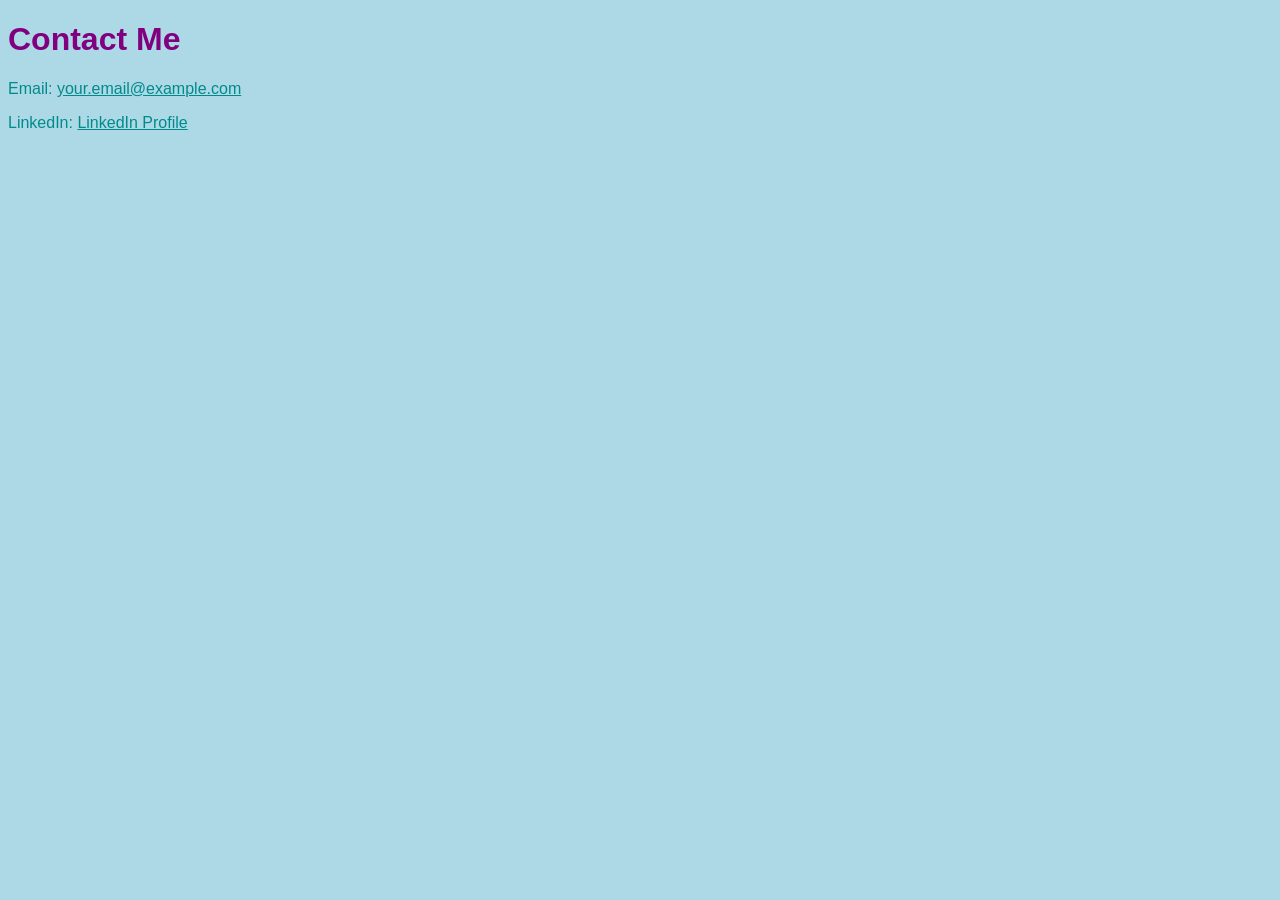
==== contact.html @ ea85db45 "Contact and Interests" ====
<!DOCTYPE html>
<html>
<head>
    <title>Contact Masoud</title>
    <style>
        body {
            background-color: lightblue;
            font-family: Arial, sans-serif;
        }
        h1 {
            color: purple;
        }
        p, a {
            color: darkcyan;
        }
    </style>
</head>
<body>
    <h1>Contact Me</h1>
    <p>Email: <a href="Masoud:Masoudmnm21@gmail.com">your.email@example.com</a></p>
    <p>LinkedIn: <a href="www.linkedin.com/in/masoud-moawiye-bb9a3b2b1" target="_blank">LinkedIn Profile</a></p>
</body>
</html>
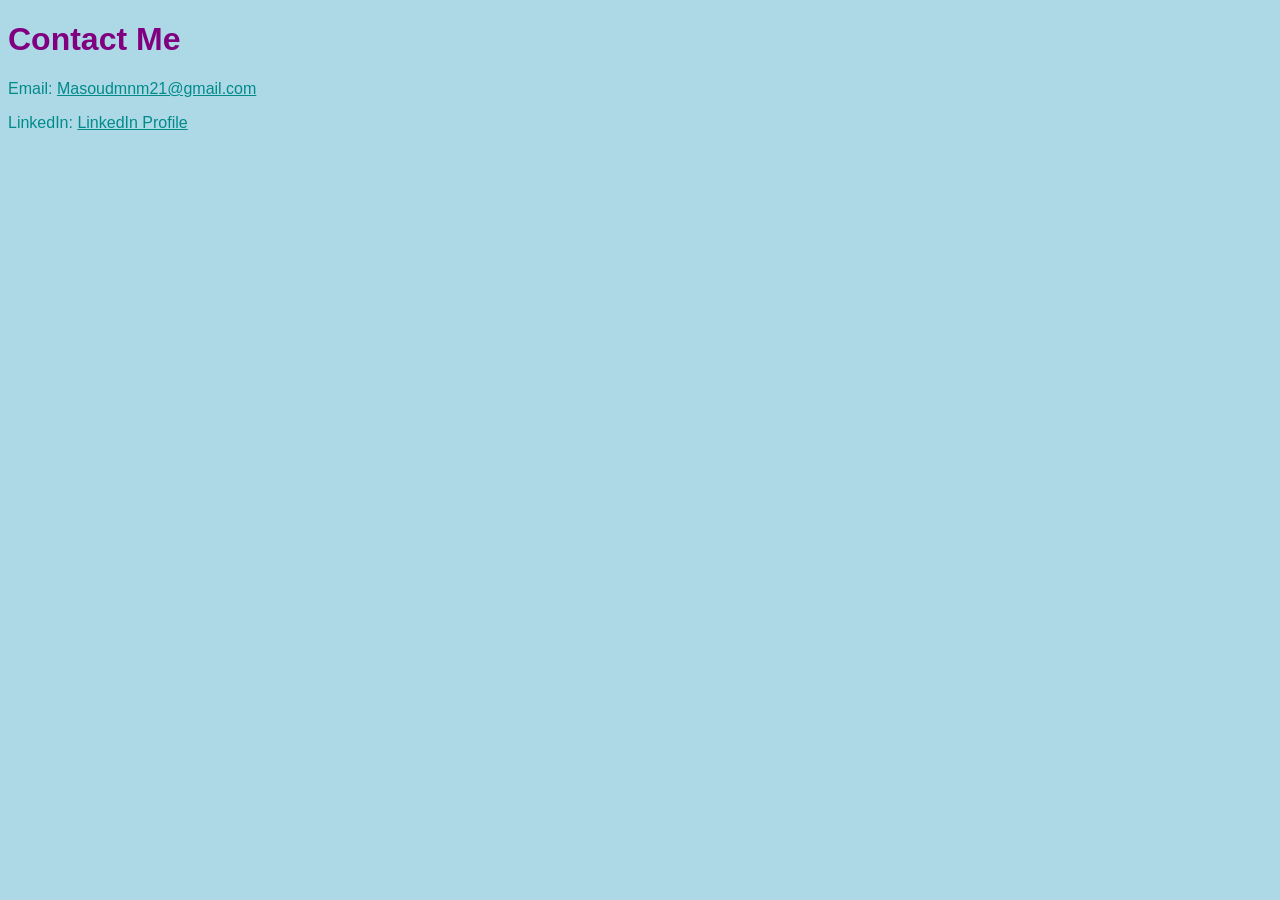
==== commit 190d564e: "fixed changes" ====
--- a/contact.html
+++ b/contact.html
@@ -17,7 +17,7 @@
 </head>
 <body>
     <h1>Contact Me</h1>
-    <p>Email: <a href="Masoud:Masoudmnm21@gmail.com">your.email@example.com</a></p>
-    <p>LinkedIn: <a href="www.linkedin.com/in/masoud-moawiye-bb9a3b2b1" target="_blank">LinkedIn Profile</a></p>
+    <p>Email: <a href="mailto:Masoudmnm21@gmail.com">Masoudmnm21@gmail.com</a></p>
+    <p>LinkedIn: <a href="https://www.linkedin.com/in/masoud-moawiye-bb9a3b2b1" target="_blank">LinkedIn Profile</a></p>
 </body>
 </html>
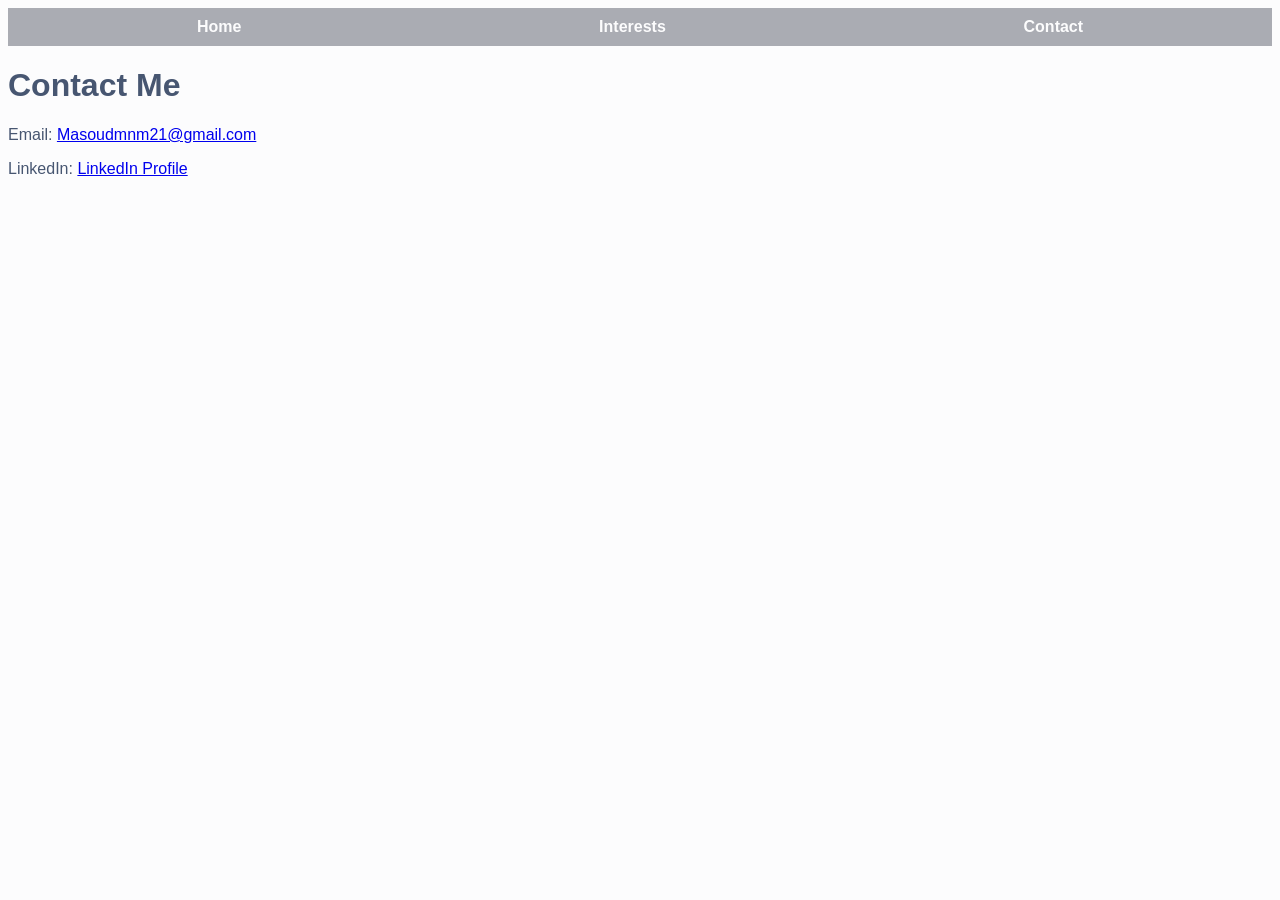
==== commit d735b54e: "added css" ====
--- a/contact.html
+++ b/contact.html
@@ -2,20 +2,19 @@
 <html>
 <head>
     <title>Contact Masoud</title>
-    <style>
-        body {
-            background-color: lightblue;
-            font-family: Arial, sans-serif;
-        }
-        h1 {
-            color: purple;
-        }
-        p, a {
-            color: darkcyan;
-        }
-    </style>
+    <link rel="stylesheet" href="./styles.css">
 </head>
 <body>
+    <!-- Navigation Bar -->
+    <nav>
+        <ul class="navbar">
+            <li><a href="index.html">Home</a></li>
+            <li><a href="interests.html">Interests</a></li>
+            <li><a href="contact.html">Contact</a></li>
+        </ul>
+    </nav>
+
+    <!-- Contact Section -->
     <h1>Contact Me</h1>
     <p>Email: <a href="mailto:Masoudmnm21@gmail.com">Masoudmnm21@gmail.com</a></p>
     <p>LinkedIn: <a href="https://www.linkedin.com/in/masoud-moawiye-bb9a3b2b1" target="_blank">LinkedIn Profile</a></p>
--- a/styles.css
+++ b/styles.css
@@ -0,0 +1,94 @@
+/* Color Palette */
+:root {
+    --light-shade: #fcfcfd;
+    --light-accent: #ebc06c;
+    --main-brand-color: #e96663;
+    --dark-accent: #aaacb3;
+    --dark-shade: #475671;
+}
+
+/* Basic Styling */
+body {
+    background-color: var(--light-shade);
+    font-family: Arial, sans-serif;
+    color: var(--dark-shade);
+}
+
+/* Header */
+.header-content {
+    display: flex;
+    align-items: center;
+    padding: 20px;
+}
+
+.name {
+    color: var(--main-brand-color);
+    font-size: 2em;
+    margin-right: 15px;
+}
+
+.profile-pic {
+    border-radius: 50%;
+    width: 150px;
+}
+
+/* Navigation Bar */
+.navbar {
+    list-style-type: none;
+    margin: 0;
+    padding: 10px;
+    background-color: var(--dark-accent);
+    display: flex;
+    justify-content: space-around;
+}
+
+.navbar li a {
+    color: var(--light-shade);
+    text-decoration: none;
+    font-weight: bold;
+}
+
+.navbar li a:hover {
+    color: var(--main-brand-color);
+}
+
+/* 3-Column Layout */
+.main-content {
+    display: flex;
+    padding: 20px;
+}
+
+.bio {
+    flex: 2;
+    background-color: var(--light-accent);
+    padding: 15px;
+    margin-right: 10px;
+}
+
+.skills, .projects {
+    flex: 1;
+    background-color: var(--dark-shade);
+    padding: 15px;
+    color: var(--light-shade);
+}
+
+.skills {
+    margin-right: 10px;
+}
+
+/* Footer */
+footer {
+    text-align: center;
+    padding: 10px;
+    background-color: var(--dark-accent);
+    color: var(--light-shade);
+}
+
+footer a {
+    color: var(--main-brand-color);
+    text-decoration: none;
+}
+
+footer a:hover {
+    text-decoration: underline;
+}
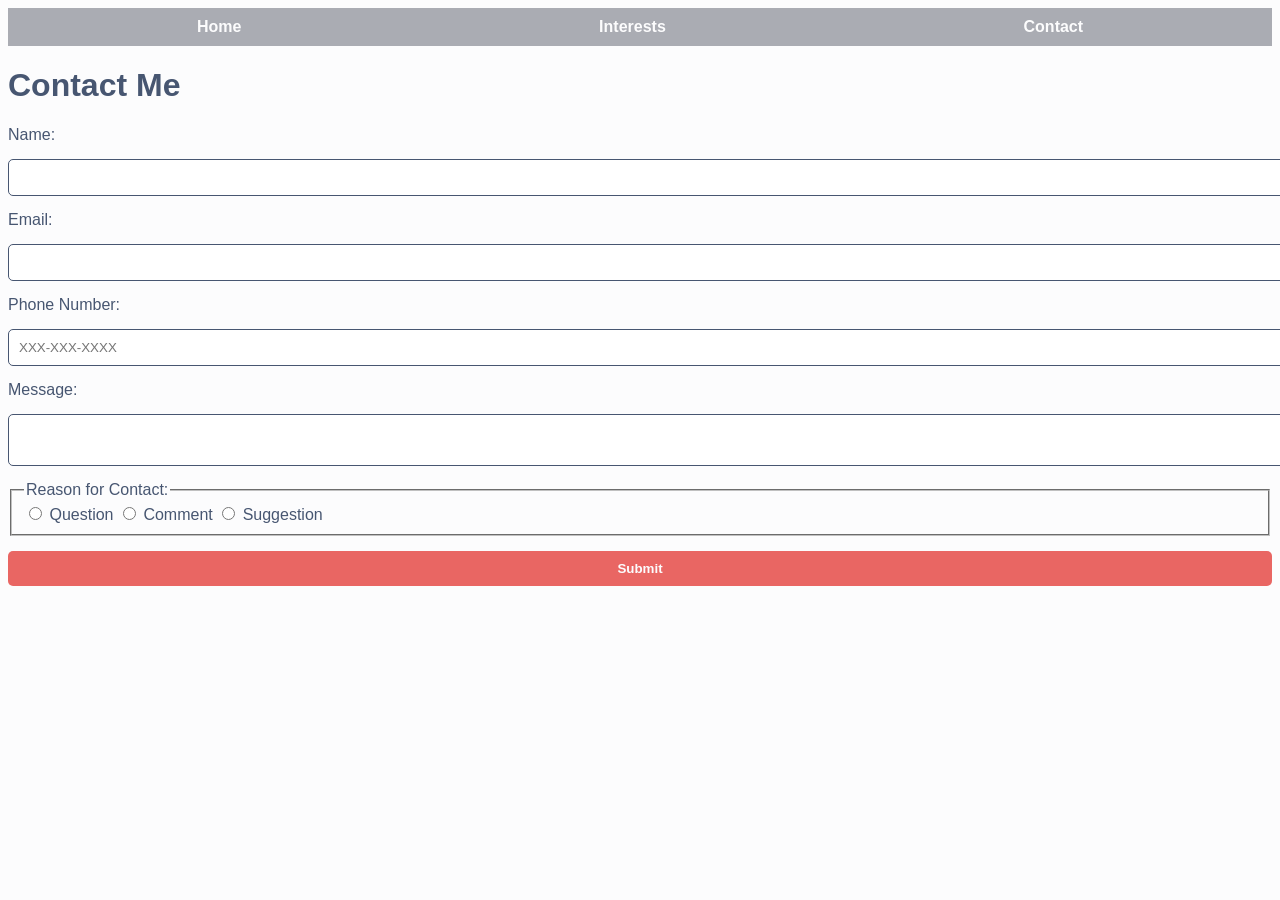
==== commit d1f090a1: "updated styles.css" ====
--- a/contact.html
+++ b/contact.html
@@ -14,9 +14,31 @@
         </ul>
     </nav>
 
-    <!-- Contact Section -->
-    <h1>Contact Me</h1>
-    <p>Email: <a href="mailto:Masoudmnm21@gmail.com">Masoudmnm21@gmail.com</a></p>
-    <p>LinkedIn: <a href="https://www.linkedin.com/in/masoud-moawiye-bb9a3b2b1" target="_blank">LinkedIn Profile</a></p>
+    <!-- Contact Form -->
+    <main>
+        <h1>Contact Me</h1>
+        <form action="#" method="post">
+            <label for="name">Name:</label>
+            <input type="text" id="name" name="name" required>
+
+            <label for="email">Email:</label>
+            <input type="email" id="email" name="email" required>
+
+            <label for="phone">Phone Number:</label>
+            <input type="tel" id="phone" name="phone" pattern="[0-9]{3}-[0-9]{3}-[0-9]{4}" placeholder="XXX-XXX-XXXX">
+
+            <label for="message">Message:</label>
+            <textarea id="message" name="message" minlength="10" required></textarea>
+
+            <fieldset>
+                <legend>Reason for Contact:</legend>
+                <label><input type="radio" name="reason" value="question"> Question</label>
+                <label><input type="radio" name="reason" value="comment"> Comment</label>
+                <label><input type="radio" name="reason" value="suggestion"> Suggestion</label>
+            </fieldset>
+
+            <button type="submit">Submit</button>
+        </form>
+    </main>
 </body>
 </html>
--- a/styles.css
+++ b/styles.css
@@ -52,28 +52,22 @@
     color: var(--main-brand-color);
 }
 
-/* 3-Column Layout */
-.main-content {
+/* Flexbox Layout */
+.container {
     display: flex;
+    justify-content: space-around;
+    align-items: center;
+    background-color: var(--dark-accent);
     padding: 20px;
+    height: 300px;
 }
 
-.bio {
-    flex: 2;
+.box {
     background-color: var(--light-accent);
+    color: var(--dark-shade);
     padding: 15px;
-    margin-right: 10px;
-}
-
-.skills, .projects {
-    flex: 1;
-    background-color: var(--dark-shade);
-    padding: 15px;
-    color: var(--light-shade);
-}
-
-.skills {
-    margin-right: 10px;
+    margin: 10px;
+    flex-grow: 1;
 }
 
 /* Footer */
@@ -92,3 +86,34 @@
 footer a:hover {
     text-decoration: underline;
 }
+
+/* Form Styling */
+form {
+    display: flex;
+    flex-direction: column;
+    gap: 15px;
+}
+
+input[type="text"],
+input[type="email"],
+input[type="tel"],
+textarea {
+    padding: 10px;
+    border: 1px solid var(--dark-shade);
+    border-radius: 5px;
+    width: 100%;
+}
+
+button {
+    padding: 10px;
+    background-color: var(--main-brand-color);
+    color: var(--light-shade);
+    border: none;
+    border-radius: 5px;
+    font-weight: bold;
+    cursor: pointer;
+}
+
+button:hover {
+    background-color: var(--light-accent);
+}
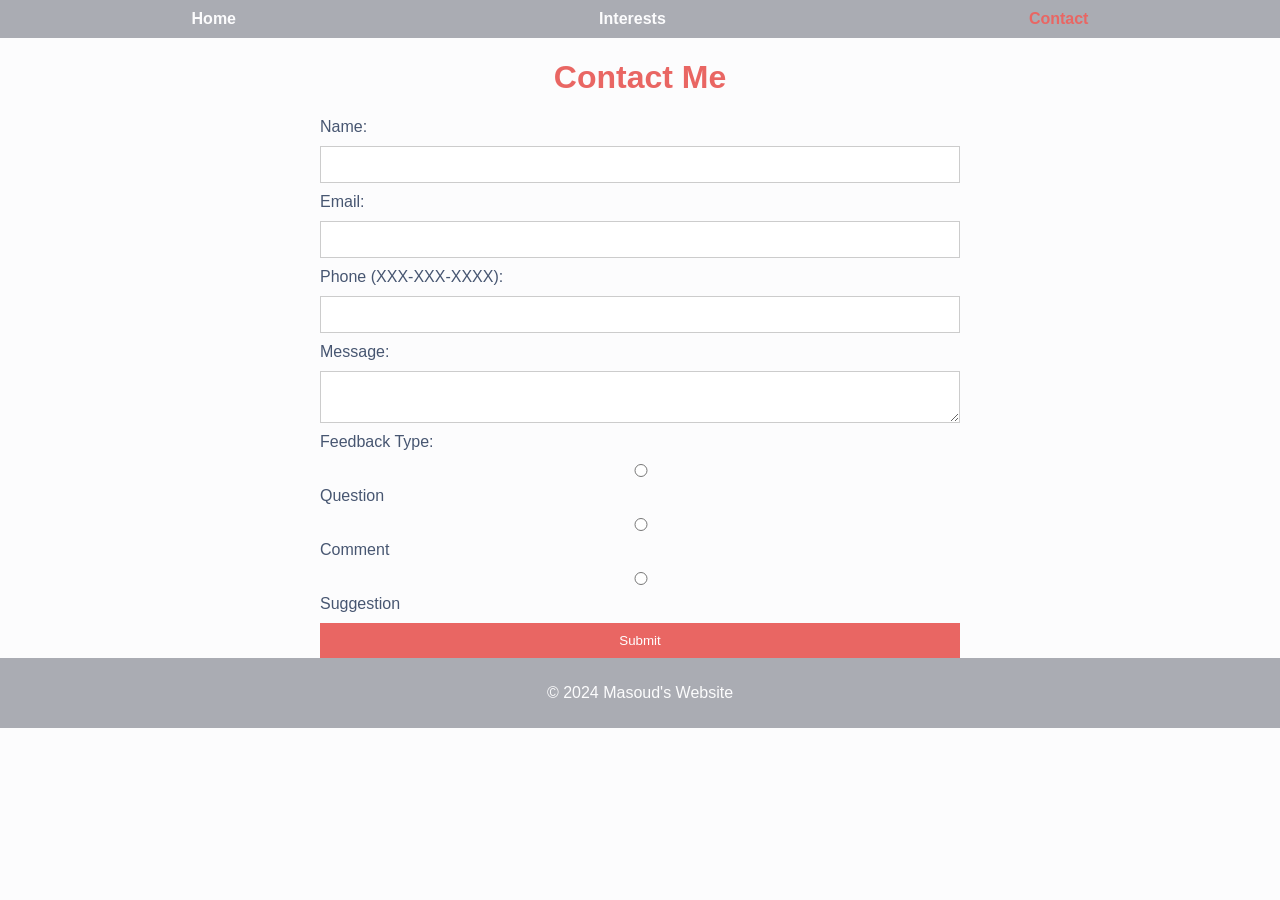
==== commit 6eb7ec6f: "fixed code" ====
--- a/contact.html
+++ b/contact.html
@@ -1,44 +1,48 @@
 <!DOCTYPE html>
-<html>
+<html lang="en">
 <head>
+    <meta charset="UTF-8">
+    <meta name="viewport" content="width=device-width, initial-scale=1.0">
     <title>Contact Masoud</title>
-    <link rel="stylesheet" href="./styles.css">
+    <link rel="stylesheet" href="styles.css">
 </head>
 <body>
+
     <!-- Navigation Bar -->
     <nav>
         <ul class="navbar">
             <li><a href="index.html">Home</a></li>
             <li><a href="interests.html">Interests</a></li>
-            <li><a href="contact.html">Contact</a></li>
+            <li><a href="contact.html" class="active">Contact</a></li>
         </ul>
     </nav>
 
     <!-- Contact Form -->
-    <main>
-        <h1>Contact Me</h1>
-        <form action="#" method="post">
-            <label for="name">Name:</label>
-            <input type="text" id="name" name="name" required>
+    <h1>Contact Me</h1>
+    <form action="#" method="POST">
+        <label for="name">Name:</label>
+        <input type="text" id="name" name="name" required>
 
-            <label for="email">Email:</label>
-            <input type="email" id="email" name="email" required>
+        <label for="email">Email:</label>
+        <input type="email" id="email" name="email" required>
 
-            <label for="phone">Phone Number:</label>
-            <input type="tel" id="phone" name="phone" pattern="[0-9]{3}-[0-9]{3}-[0-9]{4}" placeholder="XXX-XXX-XXXX">
+        <label for="phone">Phone (XXX-XXX-XXXX):</label>
+        <input type="tel" id="phone" name="phone" pattern="\d{3}-\d{3}-\d{4}" required>
 
-            <label for="message">Message:</label>
-            <textarea id="message" name="message" minlength="10" required></textarea>
+        <label for="message">Message:</label>
+        <textarea id="message" name="message" minlength="10" required></textarea>
 
-            <fieldset>
-                <legend>Reason for Contact:</legend>
-                <label><input type="radio" name="reason" value="question"> Question</label>
-                <label><input type="radio" name="reason" value="comment"> Comment</label>
-                <label><input type="radio" name="reason" value="suggestion"> Suggestion</label>
-            </fieldset>
+        <label for="feedback">Feedback Type:</label>
+        <input type="radio" id="question" name="feedback" value="question" required> Question
+        <input type="radio" id="comment" name="feedback" value="comment" required> Comment
+        <input type="radio" id="suggestion" name="feedback" value="suggestion" required> Suggestion
 
-            <button type="submit">Submit</button>
-        </form>
-    </main>
+        <button type="submit">Submit</button>
+    </form>
+
+    <footer>
+        <p>&copy; 2024 Masoud's Website</p>
+    </footer>
+
 </body>
 </html>
--- a/styles.css
+++ b/styles.css
@@ -12,24 +12,13 @@
     background-color: var(--light-shade);
     font-family: Arial, sans-serif;
     color: var(--dark-shade);
+    margin: 0;
 }
 
 /* Header */
-.header-content {
-    display: flex;
-    align-items: center;
-    padding: 20px;
-}
-
-.name {
+h1 {
+    text-align: center;
     color: var(--main-brand-color);
-    font-size: 2em;
-    margin-right: 15px;
-}
-
-.profile-pic {
-    border-radius: 50%;
-    width: 150px;
 }
 
 /* Navigation Bar */
@@ -52,22 +41,57 @@
     color: var(--main-brand-color);
 }
 
-/* Flexbox Layout */
+.navbar li a.active {
+    color: var(--main-brand-color);
+}
+
+/* 3-Column Flexbox Layout */
 .container {
     display: flex;
     justify-content: space-around;
     align-items: center;
-    background-color: var(--dark-accent);
+    background-color: #f4f4f4;
     padding: 20px;
     height: 300px;
 }
 
 .box {
-    background-color: var(--light-accent);
-    color: var(--dark-shade);
-    padding: 15px;
+    background-color: #e96663;
+    color: white;
+    padding: 20px;
     margin: 10px;
     flex-grow: 1;
+}
+
+/* Contact Form */
+form {
+    display: flex;
+    flex-direction: column;
+    gap: 10px;
+    width: 50%;
+    margin: 0 auto;
+}
+
+input, textarea {
+    padding: 10px;
+    border: 1px solid #ccc;
+}
+
+button {
+    background-color: #e96663;
+    color: white;
+    padding: 10px;
+    border: none;
+    cursor: pointer;
+}
+
+button:hover {
+    background-color: #d3543a;
+}
+
+input:focus, textarea:focus {
+    border-color: #e96663;
+    outline: none;
 }
 
 /* Footer */
@@ -87,33 +111,14 @@
     text-decoration: underline;
 }
 
-/* Form Styling */
-form {
-    display: flex;
-    flex-direction: column;
-    gap: 15px;
+/* Media Query for Mobile */
+@media (max-width: 768px) {
+    .container {
+        flex-direction: column;
+    }
+
+    .navbar {
+        flex-direction: column;
+        align-items: center;
+    }
 }
-
-input[type="text"],
-input[type="email"],
-input[type="tel"],
-textarea {
-    padding: 10px;
-    border: 1px solid var(--dark-shade);
-    border-radius: 5px;
-    width: 100%;
-}
-
-button {
-    padding: 10px;
-    background-color: var(--main-brand-color);
-    color: var(--light-shade);
-    border: none;
-    border-radius: 5px;
-    font-weight: bold;
-    cursor: pointer;
-}
-
-button:hover {
-    background-color: var(--light-accent);
-}
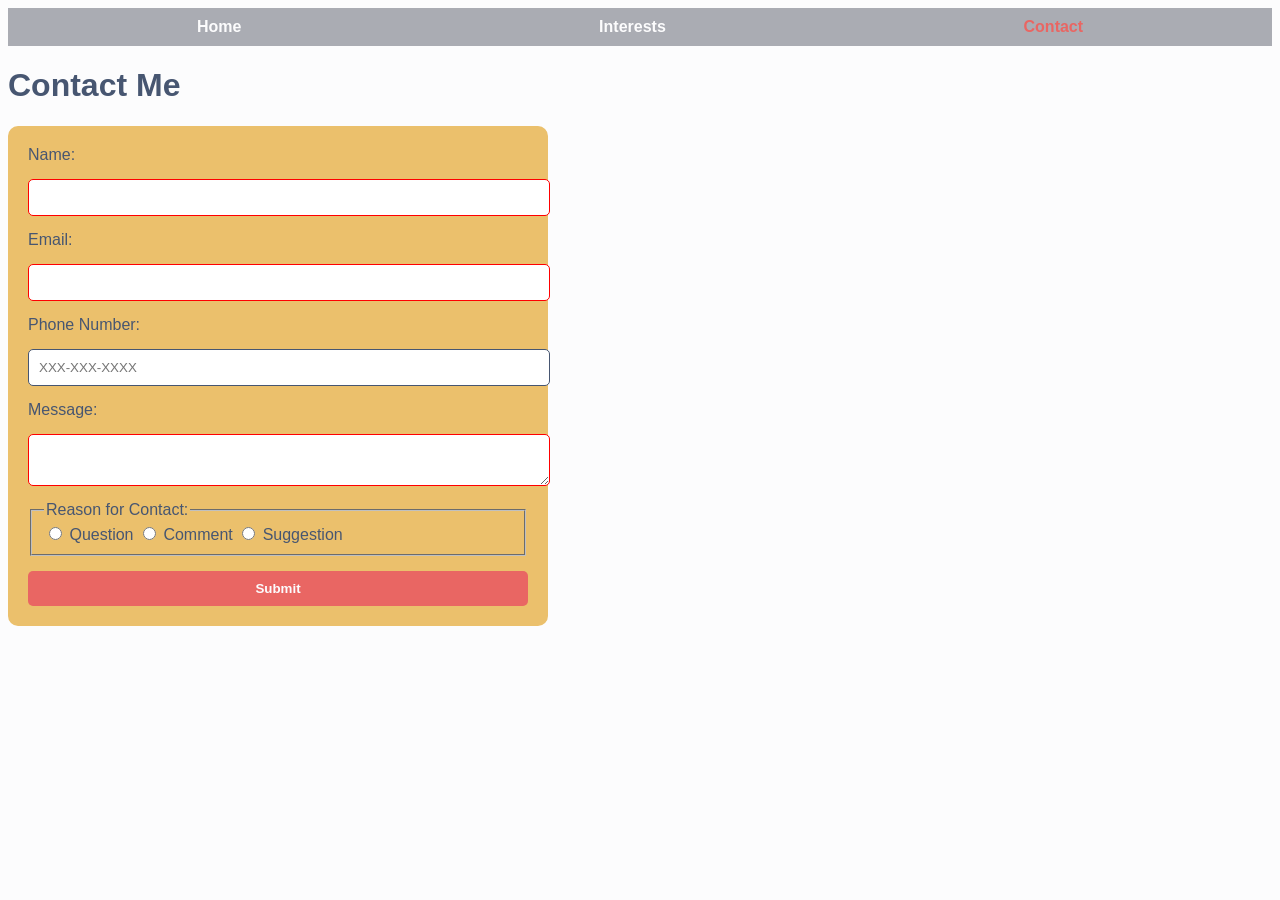
==== commit fa006258: "fixed code" ====
--- a/contact.html
+++ b/contact.html
@@ -4,10 +4,9 @@
     <meta charset="UTF-8">
     <meta name="viewport" content="width=device-width, initial-scale=1.0">
     <title>Contact Masoud</title>
-    <link rel="stylesheet" href="styles.css">
+    <link rel="stylesheet" href="./styles.css">
 </head>
 <body>
-
     <!-- Navigation Bar -->
     <nav>
         <ul class="navbar">
@@ -18,31 +17,30 @@
     </nav>
 
     <!-- Contact Form -->
-    <h1>Contact Me</h1>
-    <form action="#" method="POST">
-        <label for="name">Name:</label>
-        <input type="text" id="name" name="name" required>
+    <main>
+        <h1>Contact Me</h1>
+        <form action="#" method="post">
+            <label for="name">Name:</label>
+            <input type="text" id="name" name="name" required>
 
-        <label for="email">Email:</label>
-        <input type="email" id="email" name="email" required>
+            <label for="email">Email:</label>
+            <input type="email" id="email" name="email" required>
 
-        <label for="phone">Phone (XXX-XXX-XXXX):</label>
-        <input type="tel" id="phone" name="phone" pattern="\d{3}-\d{3}-\d{4}" required>
+            <label for="phone">Phone Number:</label>
+            <input type="tel" id="phone" name="phone" pattern="[0-9]{3}-[0-9]{3}-[0-9]{4}" placeholder="XXX-XXX-XXXX">
 
-        <label for="message">Message:</label>
-        <textarea id="message" name="message" minlength="10" required></textarea>
+            <label for="message">Message:</label>
+            <textarea id="message" name="message" minlength="10" required></textarea>
 
-        <label for="feedback">Feedback Type:</label>
-        <input type="radio" id="question" name="feedback" value="question" required> Question
-        <input type="radio" id="comment" name="feedback" value="comment" required> Comment
-        <input type="radio" id="suggestion" name="feedback" value="suggestion" required> Suggestion
+            <fieldset>
+                <legend>Reason for Contact:</legend>
+                <label><input type="radio" name="reason" value="question"> Question</label>
+                <label><input type="radio" name="reason" value="comment"> Comment</label>
+                <label><input type="radio" name="reason" value="suggestion"> Suggestion</label>
+            </fieldset>
 
-        <button type="submit">Submit</button>
-    </form>
-
-    <footer>
-        <p>&copy; 2024 Masoud's Website</p>
-    </footer>
-
+            <button type="submit">Submit</button>
+        </form>
+    </main>
 </body>
 </html>
--- a/styles.css
+++ b/styles.css
@@ -5,6 +5,7 @@
     --main-brand-color: #e96663;
     --dark-accent: #aaacb3;
     --dark-shade: #475671;
+    --middle-box-color: #ffcccb; /* New color for the middle box */
 }
 
 /* Basic Styling */
@@ -12,13 +13,24 @@
     background-color: var(--light-shade);
     font-family: Arial, sans-serif;
     color: var(--dark-shade);
-    margin: 0;
 }
 
 /* Header */
-h1 {
-    text-align: center;
+.header-content {
+    display: flex;
+    align-items: center;
+    padding: 20px;
+}
+
+.name {
     color: var(--main-brand-color);
+    font-size: 2em;
+    margin-right: 15px;
+}
+
+.profile-pic {
+    border-radius: 50%;
+    width: 150px;
 }
 
 /* Navigation Bar */
@@ -45,53 +57,26 @@
     color: var(--main-brand-color);
 }
 
-/* 3-Column Flexbox Layout */
+/* Flexbox Layout */
 .container {
     display: flex;
     justify-content: space-around;
     align-items: center;
-    background-color: #f4f4f4;
+    background-color: var(--dark-accent);
     padding: 20px;
     height: 300px;
 }
 
 .box {
-    background-color: #e96663;
-    color: white;
+    background-color: var(--light-accent);
+    color: var(--dark-shade);
     padding: 20px;
     margin: 10px;
     flex-grow: 1;
 }
 
-/* Contact Form */
-form {
-    display: flex;
-    flex-direction: column;
-    gap: 10px;
-    width: 50%;
-    margin: 0 auto;
-}
-
-input, textarea {
-    padding: 10px;
-    border: 1px solid #ccc;
-}
-
-button {
-    background-color: #e96663;
-    color: white;
-    padding: 10px;
-    border: none;
-    cursor: pointer;
-}
-
-button:hover {
-    background-color: #d3543a;
-}
-
-input:focus, textarea:focus {
-    border-color: #e96663;
-    outline: none;
+.middle-box {
+    background-color: var(--middle-box-color); /* Apply the custom color to the middle box */
 }
 
 /* Footer */
@@ -111,14 +96,50 @@
     text-decoration: underline;
 }
 
-/* Media Query for Mobile */
-@media (max-width: 768px) {
-    .container {
-        flex-direction: column;
-    }
+/* Form Styling */
+form {
+    display: flex;
+    flex-direction: column;
+    gap: 15px;
+    padding: 20px;
+    background-color: var(--light-accent);
+    border-radius: 10px;
+    width: 100%;
+    max-width: 500px;
+}
 
-    .navbar {
-        flex-direction: column;
-        align-items: center;
-    }
+input[type="text"],
+input[type="email"],
+input[type="tel"],
+textarea {
+    padding: 10px;
+    border: 1px solid var(--dark-shade);
+    border-radius: 5px;
+    width: 100%;
 }
+
+button {
+    padding: 10px;
+    background-color: var(--main-brand-color);
+    color: var(--light-shade);
+    border: none;
+    border-radius: 5px;
+    font-weight: bold;
+    cursor: pointer;
+}
+
+button:hover {
+    background-color: var(--light-accent);
+}
+
+button:focus, input:focus {
+    outline: 3px solid var(--main-brand-color);
+}
+
+input:invalid, textarea:invalid {
+    border-color: red;
+}
+
+textarea:focus {
+    outline: 2px solid var(--main-brand-color);
+}
